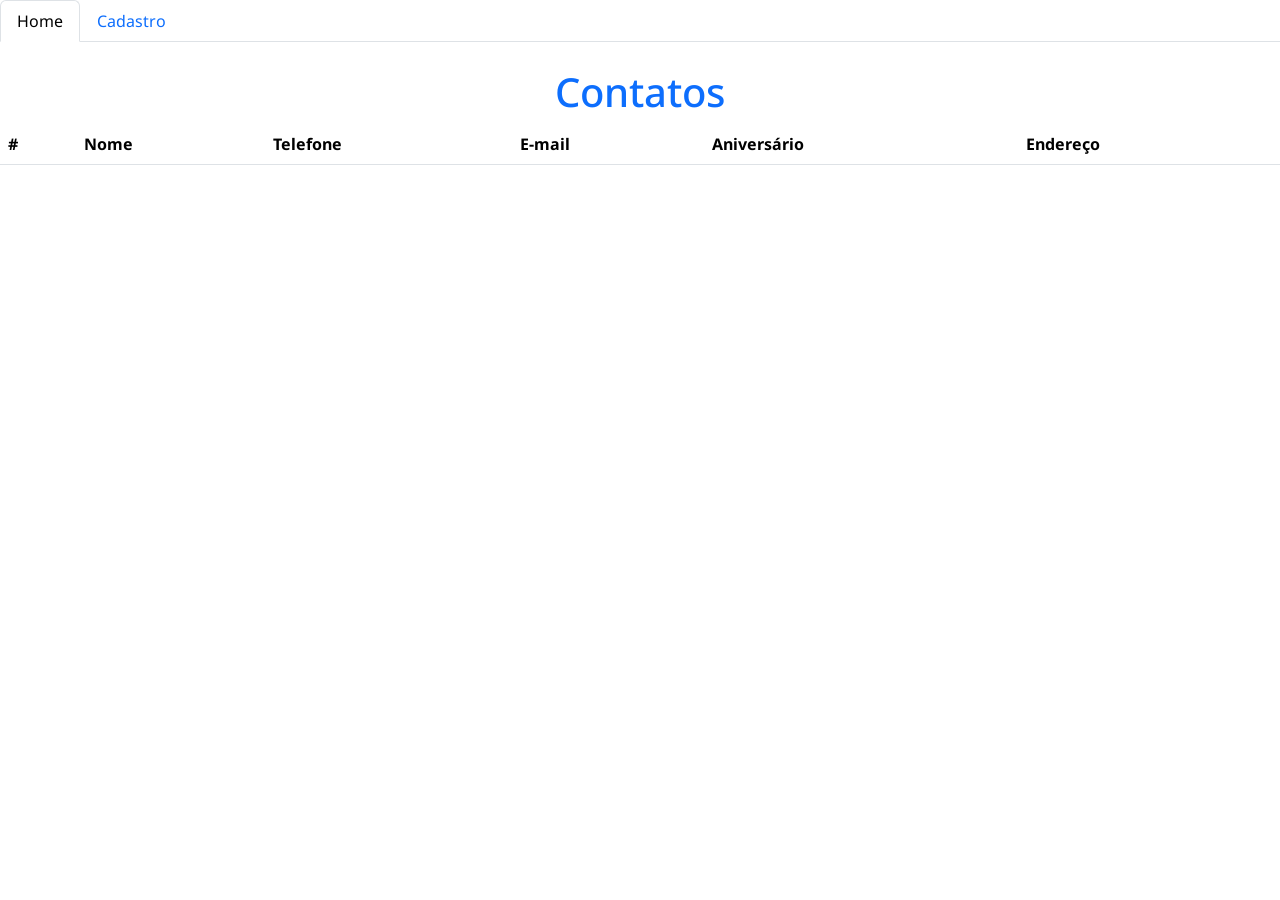
==== index.html @ d6798602 "Add contact list and registration pages with JS Add index.html and cadastro.html pages plus js/conta" ====
<!DOCTYPE html>
<html lang="pt-br">

<head>
    <meta charset="UTF-8">
    <meta name="viewport" content="width=device-width, initial-scale=1.0">
    <link rel="icon" type="image/svg" href="/assets/contact.svg">
    <title>Agenda de contatos</title>
    <link href="https://cdn.jsdelivr.net/npm/bootstrap@5.3.8/dist/css/bootstrap.min.css" rel="stylesheet"
        integrity="sha384-sRIl4kxILFvY47J16cr9ZwB07vP4J8+LH7qKQnuqkuIAvNWLzeN8tE5YBujZqJLB" crossorigin="anonymous">
    <link rel="stylesheet" href="css/estilo.css">
</head>

<body onload="montarTabelaContatos()">
    <ul class="nav nav-tabs">
        <li class="nav-item">
            <a class="nav-link active" aria-current="page" href="/index.html">Home</a>
        </li>
        <li class="nav-item">
            <a class="nav-link" href="/cadastro.html">Cadastro</a>
        </li>
    </ul>
    <h1 class="text-primary">Contatos</h1>

    <table class="table">
        <thead>
            <tr>
                <th scope="col">#</th>
                <th scope="col">Nome</th>
                <th scope="col">Telefone</th>
                <th scope="col">E-mail</th>
                <th scope="col">Aniversário</th>
                <th scope="col">Endereço</th>
            </tr>
        </thead>
        <tbody>

        </tbody>
    </table>

    <script src="js/contatos.js"></script>
    <script src="https://cdn.jsdelivr.net/npm/bootstrap@5.3.8/dist/js/bootstrap.bundle.min.js"
        integrity="sha384-FKyoEForCGlyvwx9Hj09JcYn3nv7wiPVlz7YYwJrWVcXK/BmnVDxM+D2scQbITxI"
        crossorigin="anonymous"></script>
</body>

</html>
---- css/estilo.css ----
@import url('https://fonts.googleapis.com/css2?family=Noto+Sans:ital,wght@0,100..900;1,100..900&family=SN+Pro:ital,wght@0,200..900;1,200..900&family=Stack+Sans+Notch:wght@200..700&display=swap');

* {
    margin: 0;
    padding: 0;

    font-family: "Noto Sans", sans-serif;
    font-optical-sizing: auto;
    font-weight: 400;
    font-style: normal;
    font-variation-settings:
        "wdth" 100;
}

th {
    font-weight: 700;
}

h1 {
    text-align: center;
    margin-top: 2%;
}
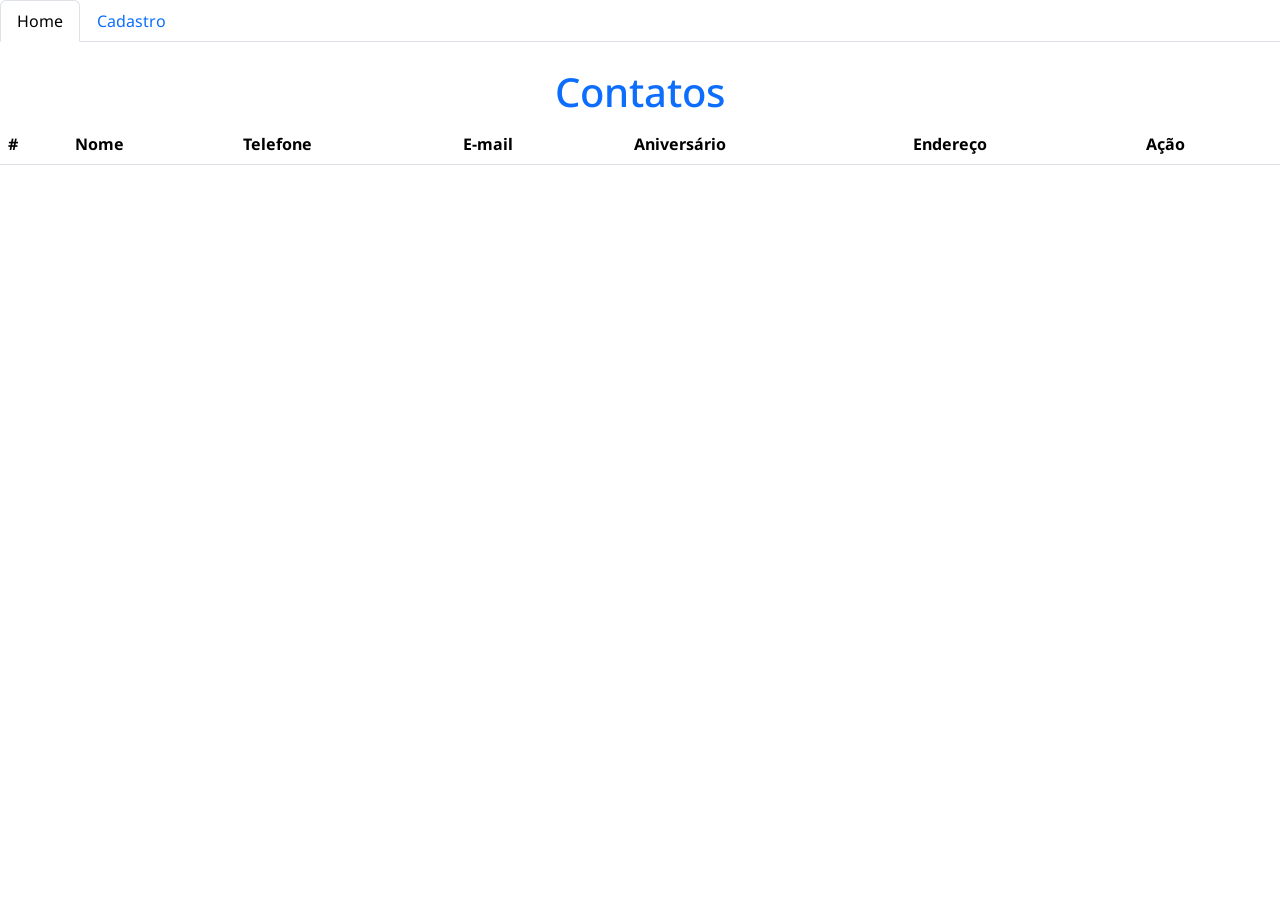
==== commit 241c6d68: "Add action column, modal and handlers Adds an "Ação" column and a Bootstrap confirmation modal to in" ====
--- a/index.html
+++ b/index.html
@@ -31,12 +31,32 @@
                 <th scope="col">E-mail</th>
                 <th scope="col">Aniversário</th>
                 <th scope="col">Endereço</th>
+                <th scope="col">Ação</th>
             </tr>
         </thead>
         <tbody>
 
         </tbody>
     </table>
+
+    <!-- Modal Bootstrap -->
+    <div class="modal fade" id="acaoModal" tabindex="-1" aria-labelledby="acaoModalLabel" aria-hidden="true">
+        <div class="modal-dialog">
+            <div class="modal-content">
+                <div class="modal-header">
+                    <h5 class="modal-title" id="acaoModalLabel">Confirmação</h5>
+                    <button type="button" class="btn-close" data-bs-dismiss="modal" aria-label="Fechar"></button>
+                </div>
+                <div class="modal-body" id="acaoModalBody">
+                    <!-- Texto da ação será inserido via JS -->
+                </div>
+                <div class="modal-footer">
+                    <button type="button" class="btn btn-secondary" data-bs-dismiss="modal">Cancelar</button>
+                    <button type="button" class="btn btn-primary" id="confirmarAcao">Confirmar</button>
+                </div>
+            </div>
+        </div>
+    </div>
 
     <script src="js/contatos.js"></script>
     <script src="https://cdn.jsdelivr.net/npm/bootstrap@5.3.8/dist/js/bootstrap.bundle.min.js"
